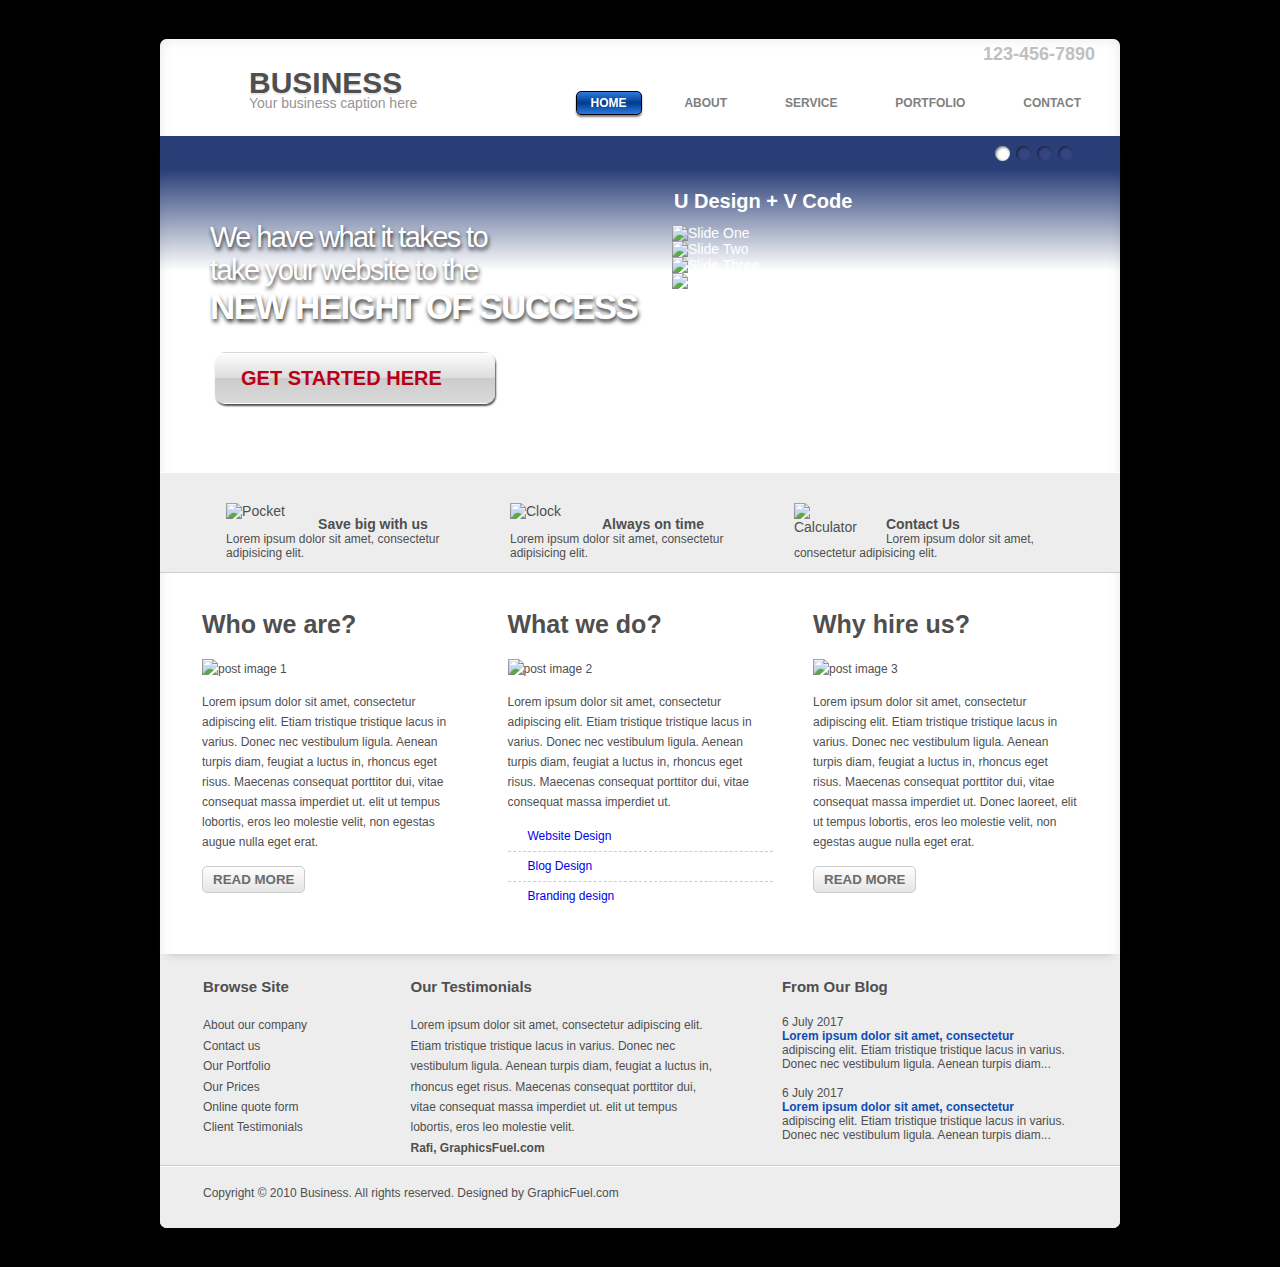
==== index.html @ 45150405 "deleted ul from nav" ====
<!DOCTYPE html>
<html lang="en">
<head>
	<meta charset="utf-8">
	<title>Professional Business Template</title>
	<link rel="stylesheet" href="css/carousel.css">
	<link rel="stylesheet" href="css/style.css">
	<!--[if lt IE 9]>
	<script src="js/html5shiv.min.js"></script>
	<![endif]-->
</head>
<body>
	<div class="page-wrapper">
		<!-- HEADER -->
		<header>
			<!-- LOGATYPE -->
			<div class="logo">
				<a href="index.html"><h2>Business</h2></a>
				<span>Your business caption here</span>
			</div>
			<!-- NAVIGATION -->
			<nav>
				<a class="active" href="index.html">Home</a>
				<a href="#">About</a>
				<a href="#">Service</a>
				<a href="#">Portfolio</a>
				<a href="contact.html">Contact</a>
			</nav>
			<!-- CONTACTS -->
			<div class="phone-number"><a href="tel:123-756-7890">123-456-7890</a></div>
		</header>
		<!-- MAIN SECTION -->
		<main>
			<!-- BANNER -->
			<section class="title-bg banner">
				<div class="offer">
					<h2>We have what it takes to<br>take your website to the <span>new height of success</span></h2>
					<button onclick="$('.carousel').carousel('next')">Get started here</button>
				</div>
				<div class="slider">
					<h3>U Design + V Code</h3>
					<!-- SLIDER -->
					<div id="carousel-example-generic" class="carousel slide" data-ride="carousel">
						<!-- Indicators -->
						<ol class="carousel-indicators">
							<li data-target="#carousel-example-generic" data-slide-to="0" class="active"></li>
							<li data-target="#carousel-example-generic" data-slide-to="1"></li>
							<li data-target="#carousel-example-generic" data-slide-to="2"></li>
							<li data-target="#carousel-example-generic" data-slide-to="3"></li>
						</ol>
						<!-- Wrapper for slides -->
						<div class="carousel-inner" role="listbox">
							<div class="item active">
								<img src="images/slide-1.jpg" alt="Slide One">
							</div>
							<div class="item">
								<img src="images/slide-2.jpg" alt="Slide Two">
							</div>
							<div class="item">
								<img src="images/slide-3.jpg" alt="Slide Three">
							</div>
							<div class="item">
								<img src="images/slide-3.jpg" alt="Slide Four">
							</div>
						</div>
					</div>
					<!-- /SLIDER -->
				</div>
			</section>
			<!-- FEATURES -->
			<section class="features">
				<div>
					<img src="images/pocket.png" alt="Pocket">
					<h4>Save big with us</h4>
					<p>Lorem ipsum dolor sit amet, consectetur adipisicing elit.</p>
				</div>
				<div>
					<img src="images/clock.png" alt="Clock">
					<h4>Always on time</h4>
					<p>Lorem ipsum dolor sit amet, consectetur adipisicing elit.</p>
				</div>
				<div>
					<img src="images/calc.png" alt="Calculator">
					<h4>Contact Us</h4>
					<p>Lorem ipsum dolor sit amet, consectetur adipisicing elit.</p>
				</div>
			</section>
			<!-- INTRO ARTICLES -->
			<section class="articles">
				<div class="post">
					<h2>Who we are?</h2>
					<img src="images/post-img-1.jpg" alt="post image 1">
					<p>Lorem ipsum dolor sit amet, consectetur adipiscing elit. Etiam tristique tristique lacus in varius. Donec nec vestibulum ligula. Aenean turpis diam, feugiat a luctus in, rhoncus eget risus. Maecenas consequat porttitor dui, vitae consequat massa imperdiet ut. elit ut tempus lobortis, eros leo molestie velit, non egestas augue nulla eget erat.</p>
					<button>read more</button>
				</div>
				<div class="post">
					<h2>What we do?</h2>
					<img src="images/post-img-2.jpg" alt="post image 2">
					<p>Lorem ipsum dolor sit amet, consectetur adipiscing elit. Etiam tristique tristique lacus in varius. Donec nec vestibulum ligula. Aenean turpis diam, feugiat a luctus in, rhoncus eget risus. Maecenas consequat porttitor dui, vitae consequat massa imperdiet ut.</p>
					<ul class="main-page-post-link">
						<li><a href="#">Website Design</a></li>
						<li><a href="#">Blog Design</a></li>
						<li><a href="#">Branding design</a></li>
					</ul>
				</div>
				<div class="post">
					<h2>Why hire us?</h2>
					<img src="images/post-img-3.jpg" alt="post image 3">
					<p>Lorem ipsum dolor sit amet, consectetur adipiscing elit. Etiam tristique tristique lacus in varius. Donec nec vestibulum ligula. Aenean turpis diam, feugiat a luctus in, rhoncus eget risus. Maecenas consequat porttitor dui, vitae consequat massa imperdiet ut. Donec laoreet, elit ut tempus lobortis, eros leo molestie velit, non egestas augue nulla eget erat.</p>
					<button>read more</button>
				</div>
			</section>
		</main>
		<footer>
			<div class="footer-info">
				<div class="foot-nav">
					<h3>Browse Site</h3>
					<ul>
						<li><a href="#">About our company</a></li>
						<li><a href="#">Contact us</a></li>
						<li><a href="#">Our Portfolio</a></li>
						<li><a href="#">Our Prices</a></li>
						<li><a href="#">Online quote form</a></li>
						<li><a href="#">Client Testimonials</a></li>
					</ul>
				</div>
				<div class="feedback">
					<h3>Our Testimonials</h3>
					<p>Lorem ipsum dolor sit amet, consectetur adipiscing elit. Etiam tristique tristique lacus in varius. Donec nec vestibulum ligula. Aenean turpis diam, feugiat a luctus in, rhoncus eget risus. Maecenas consequat porttitor dui, vitae consequat massa imperdiet ut. elit ut tempus lobortis, eros leo molestie velit.</p>
					<address>Rafi, GraphicsFuel.com</address>
				</div>
				<div class="blog-posts">
					<h3>From Our Blog</h3>
					<div class="blog-posts-item">
						<div class="post-date">6 July 2017</div>
						<div class="post-title"><a href="#">Lorem ipsum dolor sit amet, consectetur</a></div>
						<div class="post-preview">adipiscing elit. Etiam tristique tristique lacus in varius. Donec nec vestibulum ligula. Aenean turpis diam...</div>
					</div>
					<div class="blog-posts-item">
						<div class="post-date">6 July 2017</div>
						<div class="post-title"><a href="#">Lorem ipsum dolor sit amet, consectetur</a></div>
						<div class="post-preview">adipiscing elit. Etiam tristique tristique lacus in varius. Donec nec vestibulum ligula. Aenean turpis diam...</div>
					</div>
				</div>
			</div>
			<div class="copyright">
				<div>Copyright © 2010 Business. All rights reserved. Designed by GraphicFuel.com</div>
				<div class="foot-logo"></div>
				<div class="social footer-social">
					<a href="#" title="Twitter">Twitter</a>
					<a href="#" title="LinkedIn">LinkedIn</a>
					<a href="#" title="Facebook">Facebook</a>
				</div>
			</div>
		</footer>
	</div>
<script src="https://code.jquery.com/jquery-3.2.1.min.js"></script>
<script src="js/carousel.js"></script>
</body>
</html>
---- css/style.css ----
*,
*::before,
*::after {
	box-sizing: border-box;
}
html {
	font-size: 62.5%; /* = 1rem = 10px */
}
body {
	background: #000 url(../images/bg.png) no-repeat center 0;
	font-family: Arial, Helvetica, sans-serif;
	font-size: 1.4rem;
}
h1,
h2,
h3,
h4,
h5,
h6,
ul,
li,
p {
	list-style: none;
	margin: 0;
	padding: 0;
}
body,
.foot-nav a,
.logo a h2 {
	color: #4f4f4f;
}
a {
	text-decoration: none;
}
button,
nav a,
.logo h2,
.offer span {
	text-transform: uppercase;
}
.page-wrapper {
	padding-top: .1rem;
	background: #fff;
	max-width: 96rem;
	margin: 3.9rem auto;
	position: relative;
	border-radius: .7rem;
	box-shadow: 0 0 13px #e8e8e8 inset, 0 0 20px #000;
}

/*HEADER*/
header {
	margin-bottom: 2.5rem;
}
.logo {
	margin: 3.1rem 0 0 4.1rem;
	padding-left: 4.8rem;
	background: url(../images/logo.jpg) no-repeat 0 0;
	background-size: 4.2rem;
}
.logo a h2 {
	font-size: 3rem;
	line-height: 80%;
	text-shadow: 0 2px 1px #e8e8e8;
}
.logo span {
	color: #969595;
}
.phone-number {
	position: absolute;
	text-align: right;
	padding-right: 2.5rem;
	width: 22.8rem;
	height: 3.8rem;
	top: 0;
	right: 0;
	background: url(../images/bg-phone.png) no-repeat .4rem 0;
	background-size: cover;
}
.phone-number a {
	color: #c0c0c0;
	font-size: 1.8rem;
	font-weight: bold;
	line-height: 170%;
}
nav {
	float: right;
	position: relative;
	top: -2rem;
}
nav a {
	display: inline-block;
	margin-right: 2.4rem;
	color: #808080;
	font-size: 1.2rem;
	padding: .4rem 1.4rem;
	font-weight: bold;
	border: 1px solid transparent;
}
nav a:hover,
nav .active {
	background: linear-gradient(to top,#2d7adf, #003c8d, #2d7adf);
	border: 1px solid #000;
	border-radius: .5rem;
	box-shadow: 0 .2rem .2rem gray;
	color: #fff;
}
/*-------------MAIN*/
main {
	position: relative;
	box-shadow: 0 .8rem .8rem -.8rem #bababa;
	overflow: hidden;
}
.title-bg {
	position: inherit;
	color: #fff;
	background: url(../images/bg-banner.jpg);
	background-size: cover;
}
.title-bg:before {
	content: "";
	position: absolute;
	top: 0;
	left: 0;
	width: 100%;
	height: 100%;
	background: linear-gradient(to bottom, rgba(4, 29, 94, .9) 30%, rgba(0, 0, 0, .1) 60%);
}
.page-title {
	position: inherit;
	/*line-height: 2.8rem;*/
	padding: 2.7rem 4rem;
}
.page-title h1 {
	float: left;
	font-size: 2.5rem;
	width: 40%;
}
.page-desc {
	margin-left: 47%;
	margin-top: .5rem;
	font-style: italic;
	font-size: 2rem;
}
/*--------------MAIN BANNER*/
.banner {
	height: 33.6rem;
}
.banner::before {
	content: "";
	position: absolute;
	top: 0;
	left: 0;
	width: 100%;
	height: 100%;
	background: linear-gradient(to bottom, rgba(4, 29, 94, .85) 10%, rgba(255, 255, 255, 0) 40%);
}
.offer {
	position: relative;
	font-family: "Trebuchet MS", Helvetica, sans-serif;
	float: left;
	margin: 6rem 0 0 5rem;
	max-width: 50%;
}
.offer h2 {
	margin: 2.5rem 0;
	font-size: 2.9rem;
	letter-spacing: -1.6px;
	font-weight: normal;
	text-shadow: .1rem .3rem .4rem rgba(0, 0, 0, .8);
}
.offer span {
	font-size: 3.5rem;
	font-weight: bold;
	white-space: nowrap;
}
.offer button {
	font-family: inherit;
	font-weight: bold;
	color: #b90016;
	cursor: pointer;
	background: url(../images/btn-arrow.png) no-repeat 94% 50%,
				linear-gradient(to top, #dadada, #cccccc 50%, #dddddd 50%, #fdfdfd);
	font-size: 2rem;
	height: 5.2rem;
	border-radius: 1rem;
	border: 1px solid rgba(0, 0, 0, 0);
	padding: 0 5.2rem 0 2.5rem;
	box-shadow: .1rem .2rem .2rem #4f4f4f;
	margin-left: .5rem;
}
/*SLIDER*/
.slider {
	position: absolute;
	right: 2.6rem;
	top: 4.2rem;
	background: url(../images/bg-slider.png);
	background-size: cover;
	height: 31.7rem;
	width: 44.4rem;
}
.slider h3 {
	font-size: 2rem;
	margin: 1.2rem 2.4rem;
}
/*SLIDER-----------BOOTSTRAP CSS*/
.carousel {
	margin-left: 2.2rem;
}
.carousel-indicators {
	position: absolute;
	top: -4.7rem;
	right: 2rem;
	list-style: none;
}
.carousel-indicators li {
	display: inline-block;
	width: 1.5rem;
	height: 1.5rem;
	margin: .1rem;
	cursor: pointer;
	background-color: #354582;
	border-radius: 1rem;
	box-shadow: .1rem .1rem .3rem rgba(0, 0, 0, .6) inset;
}
.carousel-indicators .active {
	background-color: #fff;
}
.carousel-inner img {
	width: 39.8rem;
}

/*FEATURES*/
.features {
	background: #ededed;
	border-top: 1px solid #fff;
	border-bottom: 1px solid #cecece;
	padding: 3rem 0 1.2rem;
	text-align: center;
}
.features div {
	display: inline-block;
	text-align: left;
	max-width: 26rem;
	margin-right: 2rem;
}
.features div:last-child {
	margin-right: 0;
}
.features img {
	width: 7.7rem;
	float: left;
	margin-right: 1.5rem;
}
.features h4 {
	margin-top: 1.3rem;
}
.features p {
	font-size: 1.2rem;
}

/*INTRO ARTICLES*/
.articles {
	display: flex;
	justify-content: space-between;
	padding: 4.1rem 4.2rem 4.4rem;
}
.post {
	font-size: 1.2rem;
	line-height: 2rem;
	max-width: 26.5rem;
}
.post h2 {
	font-size: 2.5rem;
}
.post img {
	margin: 2.5rem 0 1.3rem;
	width: 100%;
}
.post button,
.contact-form input[type="submit"]{
	cursor: pointer;
	color: #6c6c6c;
	font-weight: bold;
	background: linear-gradient(to top, #e5e5e5, #fdfdfd);
	border-radius: .5rem;
	border: 1px solid  #ccc;
	padding: .5rem 1rem;
	margin-top: 1.4rem;
}
.main-page-post-link {
	margin-top: 1rem;
}
.main-page-post-link li {
	border-bottom: 1px dashed #ccc;
}
.main-page-post-link li:last-child {
	border: none;
}
.main-page-post-link a {
	display: block;
	line-height: 2.4;
	margin-left: 2rem;
}

/* CONTACT */
.contact-form {
	padding: .7rem 4.2rem;
	margin-right: 26rem;
}
label {
	display: block;
	font-size: 1.3rem;
	margin: 2rem 0;
	max-width: 38.5rem;
}
.contact-form input:not([type="submit"]),
.contact-form textarea {
	background: linear-gradient(to bottom, #efefef, #fff);
	font-size: 2rem;
	line-height: 2rem;
	width: 100%;
	margin: .8rem 0 .5rem;
	padding: .5rem;
	border: 1px solid #c9c9c9;
	border-radius: .5rem;
}
.contact-form input[type="submit"] {
	margin: 0 0 6rem;
	padding: .5rem 2rem;
}
.contact-form input:focus,
.contact-form textarea:focus {
	border: 1px solid blue;
}
/* Sidebar */
aside {
	float: right;
	padding-bottom: 32767px;
	margin-bottom: -32767px;
	width: 26rem;
	background: linear-gradient(to right, #efefef, #fff 2rem);
	broder-left: 1px solid #dfdfdf;
}
div.side-block:first-child {
	margin-top: 4rem;
}
.side-block h3 {
	color: #000;
	font-size: 1.5rem;
	padding: .5rem 2.3rem;
	background: linear-gradient(to right, #cfcfcf, #fff 70%);
}
.side-block p {
	padding: 1.5rem 2.2rem;
	font-size: 1.2rem;
	line-height: 2rem;
}
/* FOOTER */
footer {
	background: #ededed;
	font-size: 1.2rem;
	border-radius: 0 0 .7rem .7rem;
}
.footer-info {
	display: grid;
	grid-template-columns: .9fr 1.9fr 1.8fr;
	grid-gap: 6rem;
	padding: 2.4rem 4.3rem .7rem;
	box-shadow: 0 .1rem #ccc, 0 .2rem #fff;
}
.footer-info h3 {
	margin-bottom: 2rem;
	font-size: 1.5rem;
}
.foot-nav li,
.feedback p,
.feedback address {
	line-height: 1.7;
	margin-bottom: 0;
}
.feedback address {
	font-weight: bold;
	font-style: normal;
}
.blog-posts > div:first-of-type {
	margin-bottom: 1.5rem;
}
.blog-posts-item .post-title a {
	font-weight: bold;
	color: #0f4db6;
}
.copyright {
	padding: 2.1rem 4.3rem;
}
.copyright::after,
.page-title::after {
	content: "";
	display: table;
	clear: both;
}
.copyright div:first-child {
	float: left;
	max-width: 60%;
}
.social a {
	display: inline-block;
	background: url(../images/social.png);
	background-size: auto 3.8rem;
	margin-right: 1rem;
	text-indent: 100%;
	white-space: nowrap;
	overflow: hidden;
}
.side-social a {
	width: 3.5rem;
    height: 3.8rem;
}
.side-social a[title="Twitter"] {
	background-position: -7rem 0;
}
.side-social a[title="LinkedIn"] {
	background-position: -3.5rem 0;
}
.side-social a[title="Facebook"] {
	background-position: 0 0;
}
.footer-social a {
	width: 1.8rem;
	height: 1.8rem;
}
.footer-social {
	text-align: center;
}
.footer-social a[title="Twitter"] {
	background-position: -14.5rem 0;
}
.footer-social a[title="LinkedIn"] {
	background-position: -12.5rem 0;
}
.footer-social a[title="Facebook"] {
	background-position: -10.5rem 0;
}
.foot-logo {
	float: right;
	background: url(../images/foot-logo.png);
	background-size: cover;
	height: 1.8rem;
	width: 11.7rem;
}
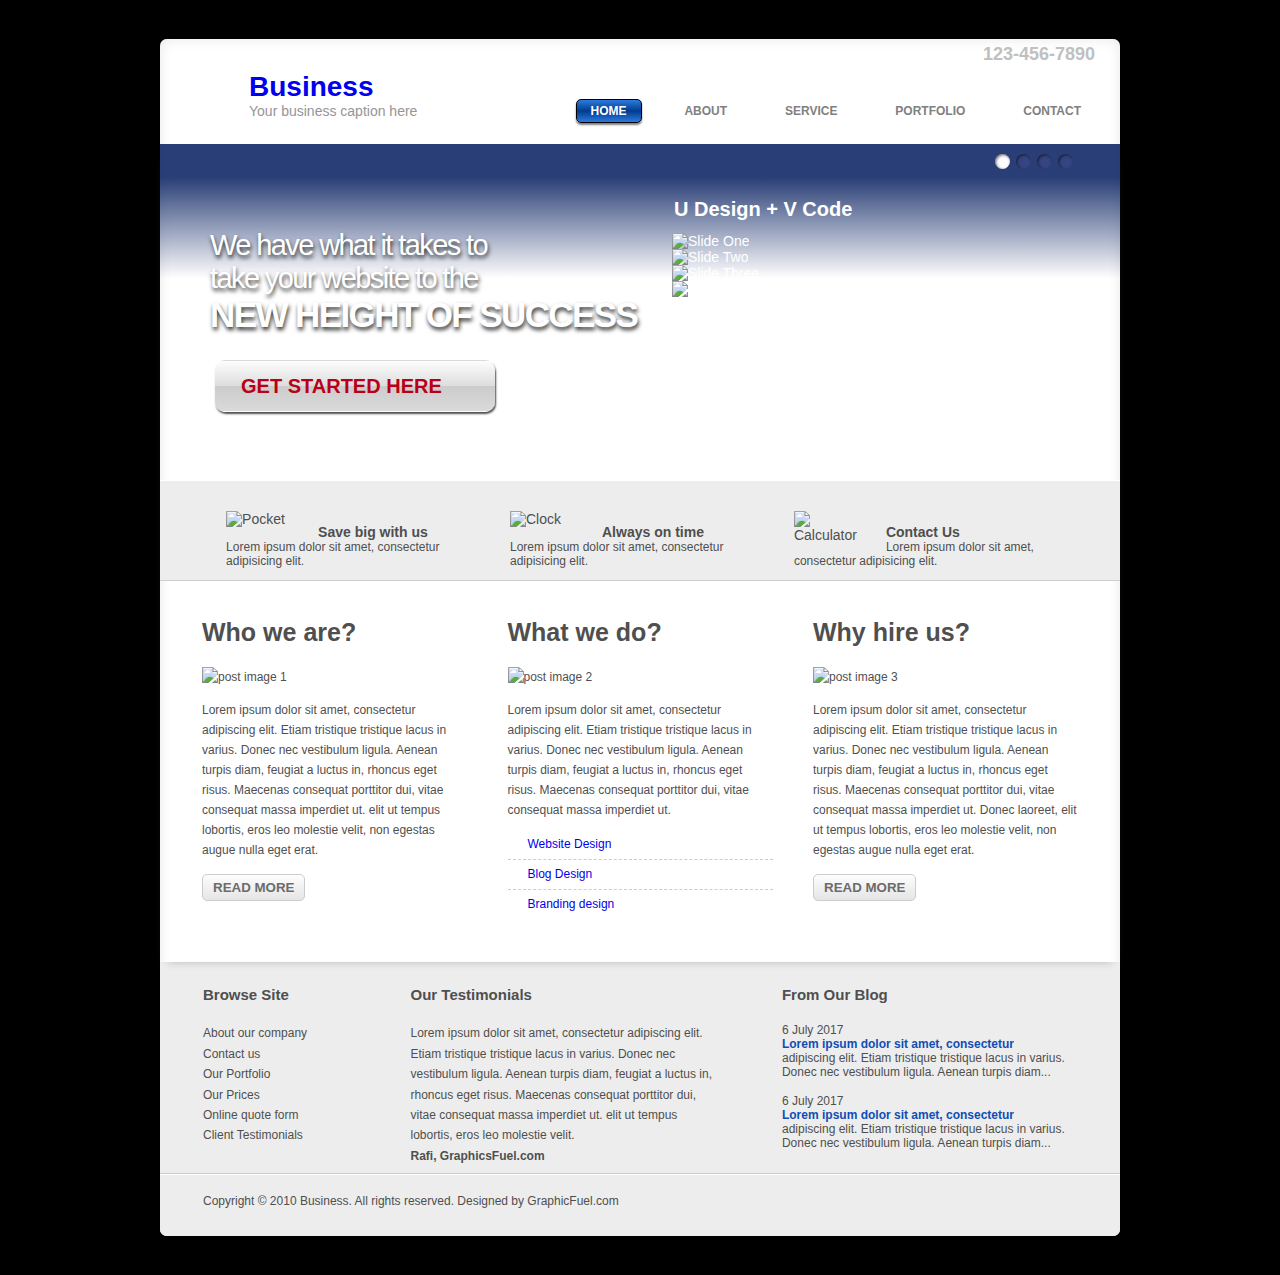
==== commit ea9323a9: "Removed <header> element from posts" ====
--- a/index.html
+++ b/index.html
@@ -10,150 +10,148 @@
 	<![endif]-->
 </head>
 <body>
-	<div class="page-wrapper">
-		<!-- HEADER -->
-		<header>
-			<!-- LOGATYPE -->
-			<div class="logo">
-				<a href="index.html"><h2>Business</h2></a>
-				<span>Your business caption here</span>
+	<!-- HEADER -->
+	<header>
+		<!-- LOGATYPE -->
+		<div class="logo">
+			<a href="index.html" rel="home"><h1>Business</h1></a>
+			<span>Your business caption here</span>
+		</div>
+		<!-- NAVIGATION -->
+		<nav>
+			<a class="active" href="index.html">Home</a>
+			<a href="#">About</a>
+			<a href="#">Service</a>
+			<a href="#">Portfolio</a>
+			<a href="contact.html">Contact</a>
+		</nav>
+		<!-- CONTACTS -->
+		<div class="phone-number"><a href="tel:123-756-7890">123-456-7890</a></div>
+	</header>
+	<!-- MAIN SECTION -->
+	<main>
+		<!-- BANNER -->
+		<section class="title-bg banner">
+			<div class="offer">
+				<h2>We have what it takes to<br>take your website to the <span>new height of success</span></h2>
+				<button onclick="$('.carousel').carousel('next')">Get started here</button>
 			</div>
-			<!-- NAVIGATION -->
-			<nav>
-				<a class="active" href="index.html">Home</a>
-				<a href="#">About</a>
-				<a href="#">Service</a>
-				<a href="#">Portfolio</a>
-				<a href="contact.html">Contact</a>
-			</nav>
-			<!-- CONTACTS -->
-			<div class="phone-number"><a href="tel:123-756-7890">123-456-7890</a></div>
-		</header>
-		<!-- MAIN SECTION -->
-		<main>
-			<!-- BANNER -->
-			<section class="title-bg banner">
-				<div class="offer">
-					<h2>We have what it takes to<br>take your website to the <span>new height of success</span></h2>
-					<button onclick="$('.carousel').carousel('next')">Get started here</button>
-				</div>
-				<div class="slider">
-					<h3>U Design + V Code</h3>
-					<!-- SLIDER -->
-					<div id="carousel-example-generic" class="carousel slide" data-ride="carousel">
-						<!-- Indicators -->
-						<ol class="carousel-indicators">
-							<li data-target="#carousel-example-generic" data-slide-to="0" class="active"></li>
-							<li data-target="#carousel-example-generic" data-slide-to="1"></li>
-							<li data-target="#carousel-example-generic" data-slide-to="2"></li>
-							<li data-target="#carousel-example-generic" data-slide-to="3"></li>
-						</ol>
-						<!-- Wrapper for slides -->
-						<div class="carousel-inner" role="listbox">
-							<div class="item active">
-								<img src="images/slide-1.jpg" alt="Slide One">
-							</div>
-							<div class="item">
-								<img src="images/slide-2.jpg" alt="Slide Two">
-							</div>
-							<div class="item">
-								<img src="images/slide-3.jpg" alt="Slide Three">
-							</div>
-							<div class="item">
-								<img src="images/slide-3.jpg" alt="Slide Four">
-							</div>
+			<div class="slider">
+				<h3>U Design + V Code</h3>
+				<!-- SLIDER -->
+				<div id="carousel-example-generic" class="carousel slide" data-ride="carousel">
+					<!-- Indicators -->
+					<ol class="carousel-indicators">
+						<li data-target="#carousel-example-generic" data-slide-to="0" class="active"></li>
+						<li data-target="#carousel-example-generic" data-slide-to="1"></li>
+						<li data-target="#carousel-example-generic" data-slide-to="2"></li>
+						<li data-target="#carousel-example-generic" data-slide-to="3"></li>
+					</ol>
+					<!-- Wrapper for slides -->
+					<div class="carousel-inner" role="listbox">
+						<div class="item active">
+							<img src="images/slide-1.jpg" alt="Slide One">
+						</div>
+						<div class="item">
+							<img src="images/slide-2.jpg" alt="Slide Two">
+						</div>
+						<div class="item">
+							<img src="images/slide-3.jpg" alt="Slide Three">
+						</div>
+						<div class="item">
+							<img src="images/slide-3.jpg" alt="Slide Four">
 						</div>
 					</div>
-					<!-- /SLIDER -->
 				</div>
-			</section>
-			<!-- FEATURES -->
-			<section class="features">
-				<div>
-					<img src="images/pocket.png" alt="Pocket">
-					<h4>Save big with us</h4>
-					<p>Lorem ipsum dolor sit amet, consectetur adipisicing elit.</p>
+				<!-- /SLIDER -->
+			</div>
+		</section>
+		<!-- FEATURES -->
+		<section class="features">
+			<div>
+				<img src="images/pocket.png" alt="Pocket">
+				<h4>Save big with us</h4>
+				<p>Lorem ipsum dolor sit amet, consectetur adipisicing elit.</p>
+			</div>
+			<div>
+				<img src="images/clock.png" alt="Clock">
+				<h4>Always on time</h4>
+				<p>Lorem ipsum dolor sit amet, consectetur adipisicing elit.</p>
+			</div>
+			<div>
+				<img src="images/calc.png" alt="Calculator">
+				<h4>Contact Us</h4>
+				<p>Lorem ipsum dolor sit amet, consectetur adipisicing elit.</p>
+			</div>
+		</section>
+		<!-- INTRO ARTICLES -->
+		<section class="articles">
+			<article class="post">
+				<h2>Who we are?</h2>
+				<img src="images/post-img-1.jpg" alt="post image 1">
+				<p>Lorem ipsum dolor sit amet, consectetur adipiscing elit. Etiam tristique tristique lacus in varius. Donec nec vestibulum ligula. Aenean turpis diam, feugiat a luctus in, rhoncus eget risus. Maecenas consequat porttitor dui, vitae consequat massa imperdiet ut. elit ut tempus lobortis, eros leo molestie velit, non egestas augue nulla eget erat.</p>
+				<button>read more</button>
+			</article>
+			<article class="post">
+				<h2>What we do?</h2>
+				<img src="images/post-img-2.jpg" alt="post image 2">
+				<p>Lorem ipsum dolor sit amet, consectetur adipiscing elit. Etiam tristique tristique lacus in varius. Donec nec vestibulum ligula. Aenean turpis diam, feugiat a luctus in, rhoncus eget risus. Maecenas consequat porttitor dui, vitae consequat massa imperdiet ut.</p>
+				<ul class="main-page-post-link">
+					<li><a href="#">Website Design</a></li>
+					<li><a href="#">Blog Design</a></li>
+					<li><a href="#">Branding design</a></li>
+				</ul>
+			</article>
+			<article class="post">
+				<h2>Why hire us?</h2>
+				<img src="images/post-img-3.jpg" alt="post image 3">
+				<p>Lorem ipsum dolor sit amet, consectetur adipiscing elit. Etiam tristique tristique lacus in varius. Donec nec vestibulum ligula. Aenean turpis diam, feugiat a luctus in, rhoncus eget risus. Maecenas consequat porttitor dui, vitae consequat massa imperdiet ut. Donec laoreet, elit ut tempus lobortis, eros leo molestie velit, non egestas augue nulla eget erat.</p>
+				<button>read more</button>
+			</article>
+		</section>
+	</main>
+	<footer>
+		<div class="footer-info">
+			<div class="foot-nav">
+				<h3>Browse Site</h3>
+				<ul>
+					<li><a href="#">About our company</a></li>
+					<li><a href="#">Contact us</a></li>
+					<li><a href="#">Our Portfolio</a></li>
+					<li><a href="#">Our Prices</a></li>
+					<li><a href="#">Online quote form</a></li>
+					<li><a href="#">Client Testimonials</a></li>
+				</ul>
+			</div>
+			<div class="feedback">
+				<h3>Our Testimonials</h3>
+				<p>Lorem ipsum dolor sit amet, consectetur adipiscing elit. Etiam tristique tristique lacus in varius. Donec nec vestibulum ligula. Aenean turpis diam, feugiat a luctus in, rhoncus eget risus. Maecenas consequat porttitor dui, vitae consequat massa imperdiet ut. elit ut tempus lobortis, eros leo molestie velit.</p>
+				<address>Rafi, GraphicsFuel.com</address>
+			</div>
+			<div class="blog-posts">
+				<h3>From Our Blog</h3>
+				<div class="blog-posts-item">
+					<div class="post-date">6 July 2017</div>
+					<div class="post-title"><a href="#">Lorem ipsum dolor sit amet, consectetur</a></div>
+					<div class="post-preview">adipiscing elit. Etiam tristique tristique lacus in varius. Donec nec vestibulum ligula. Aenean turpis diam...</div>
 				</div>
-				<div>
-					<img src="images/clock.png" alt="Clock">
-					<h4>Always on time</h4>
-					<p>Lorem ipsum dolor sit amet, consectetur adipisicing elit.</p>
-				</div>
-				<div>
-					<img src="images/calc.png" alt="Calculator">
-					<h4>Contact Us</h4>
-					<p>Lorem ipsum dolor sit amet, consectetur adipisicing elit.</p>
-				</div>
-			</section>
-			<!-- INTRO ARTICLES -->
-			<section class="articles">
-				<div class="post">
-					<h2>Who we are?</h2>
-					<img src="images/post-img-1.jpg" alt="post image 1">
-					<p>Lorem ipsum dolor sit amet, consectetur adipiscing elit. Etiam tristique tristique lacus in varius. Donec nec vestibulum ligula. Aenean turpis diam, feugiat a luctus in, rhoncus eget risus. Maecenas consequat porttitor dui, vitae consequat massa imperdiet ut. elit ut tempus lobortis, eros leo molestie velit, non egestas augue nulla eget erat.</p>
-					<button>read more</button>
-				</div>
-				<div class="post">
-					<h2>What we do?</h2>
-					<img src="images/post-img-2.jpg" alt="post image 2">
-					<p>Lorem ipsum dolor sit amet, consectetur adipiscing elit. Etiam tristique tristique lacus in varius. Donec nec vestibulum ligula. Aenean turpis diam, feugiat a luctus in, rhoncus eget risus. Maecenas consequat porttitor dui, vitae consequat massa imperdiet ut.</p>
-					<ul class="main-page-post-link">
-						<li><a href="#">Website Design</a></li>
-						<li><a href="#">Blog Design</a></li>
-						<li><a href="#">Branding design</a></li>
-					</ul>
-				</div>
-				<div class="post">
-					<h2>Why hire us?</h2>
-					<img src="images/post-img-3.jpg" alt="post image 3">
-					<p>Lorem ipsum dolor sit amet, consectetur adipiscing elit. Etiam tristique tristique lacus in varius. Donec nec vestibulum ligula. Aenean turpis diam, feugiat a luctus in, rhoncus eget risus. Maecenas consequat porttitor dui, vitae consequat massa imperdiet ut. Donec laoreet, elit ut tempus lobortis, eros leo molestie velit, non egestas augue nulla eget erat.</p>
-					<button>read more</button>
-				</div>
-			</section>
-		</main>
-		<footer>
-			<div class="footer-info">
-				<div class="foot-nav">
-					<h3>Browse Site</h3>
-					<ul>
-						<li><a href="#">About our company</a></li>
-						<li><a href="#">Contact us</a></li>
-						<li><a href="#">Our Portfolio</a></li>
-						<li><a href="#">Our Prices</a></li>
-						<li><a href="#">Online quote form</a></li>
-						<li><a href="#">Client Testimonials</a></li>
-					</ul>
-				</div>
-				<div class="feedback">
-					<h3>Our Testimonials</h3>
-					<p>Lorem ipsum dolor sit amet, consectetur adipiscing elit. Etiam tristique tristique lacus in varius. Donec nec vestibulum ligula. Aenean turpis diam, feugiat a luctus in, rhoncus eget risus. Maecenas consequat porttitor dui, vitae consequat massa imperdiet ut. elit ut tempus lobortis, eros leo molestie velit.</p>
-					<address>Rafi, GraphicsFuel.com</address>
-				</div>
-				<div class="blog-posts">
-					<h3>From Our Blog</h3>
-					<div class="blog-posts-item">
-						<div class="post-date">6 July 2017</div>
-						<div class="post-title"><a href="#">Lorem ipsum dolor sit amet, consectetur</a></div>
-						<div class="post-preview">adipiscing elit. Etiam tristique tristique lacus in varius. Donec nec vestibulum ligula. Aenean turpis diam...</div>
-					</div>
-					<div class="blog-posts-item">
-						<div class="post-date">6 July 2017</div>
-						<div class="post-title"><a href="#">Lorem ipsum dolor sit amet, consectetur</a></div>
-						<div class="post-preview">adipiscing elit. Etiam tristique tristique lacus in varius. Donec nec vestibulum ligula. Aenean turpis diam...</div>
-					</div>
+				<div class="blog-posts-item">
+					<div class="post-date">6 July 2017</div>
+					<div class="post-title"><a href="#">Lorem ipsum dolor sit amet, consectetur</a></div>
+					<div class="post-preview">adipiscing elit. Etiam tristique tristique lacus in varius. Donec nec vestibulum ligula. Aenean turpis diam...</div>
 				</div>
 			</div>
-			<div class="copyright">
-				<div>Copyright © 2010 Business. All rights reserved. Designed by GraphicFuel.com</div>
-				<div class="foot-logo"></div>
-				<div class="social footer-social">
-					<a href="#" title="Twitter">Twitter</a>
-					<a href="#" title="LinkedIn">LinkedIn</a>
-					<a href="#" title="Facebook">Facebook</a>
-				</div>
+		</div>
+		<div class="copyright">
+			<div>Copyright © 2010 Business. All rights reserved. Designed by GraphicFuel.com</div>
+			<div class="foot-logo"></div>
+			<div class="social footer-social">
+				<a href="#" title="Twitter">Twitter</a>
+				<a href="#" title="LinkedIn">LinkedIn</a>
+				<a href="#" title="Facebook">Facebook</a>
 			</div>
-		</footer>
-	</div>
+		</div>
+	</footer>
 <script src="https://code.jquery.com/jquery-3.2.1.min.js"></script>
 <script src="js/carousel.js"></script>
 </body>
--- a/css/style.css
+++ b/css/style.css
@@ -5,11 +5,19 @@
 }
 html {
 	font-size: 62.5%; /* = 1rem = 10px */
+	background: #000 url(../images/bg.png) no-repeat center 0;
 }
 body {
-	background: #000 url(../images/bg.png) no-repeat center 0;
 	font-family: Arial, Helvetica, sans-serif;
 	font-size: 1.4rem;
+
+	padding-top: .1rem;
+	background: #fff;
+	max-width: 96rem;
+	margin: 3.9rem auto;
+	position: relative;
+	border-radius: .7rem;
+	box-shadow: 0 0 13px #e8e8e8 inset, 0 0 20px #000;
 }
 h1,
 h2,
@@ -38,18 +46,9 @@
 .offer span {
 	text-transform: uppercase;
 }
-.page-wrapper {
-	padding-top: .1rem;
-	background: #fff;
-	max-width: 96rem;
-	margin: 3.9rem auto;
-	position: relative;
-	border-radius: .7rem;
-	box-shadow: 0 0 13px #e8e8e8 inset, 0 0 20px #000;
-}
 
 /*HEADER*/
-header {
+body > header {
 	margin-bottom: 2.5rem;
 }
 .logo {
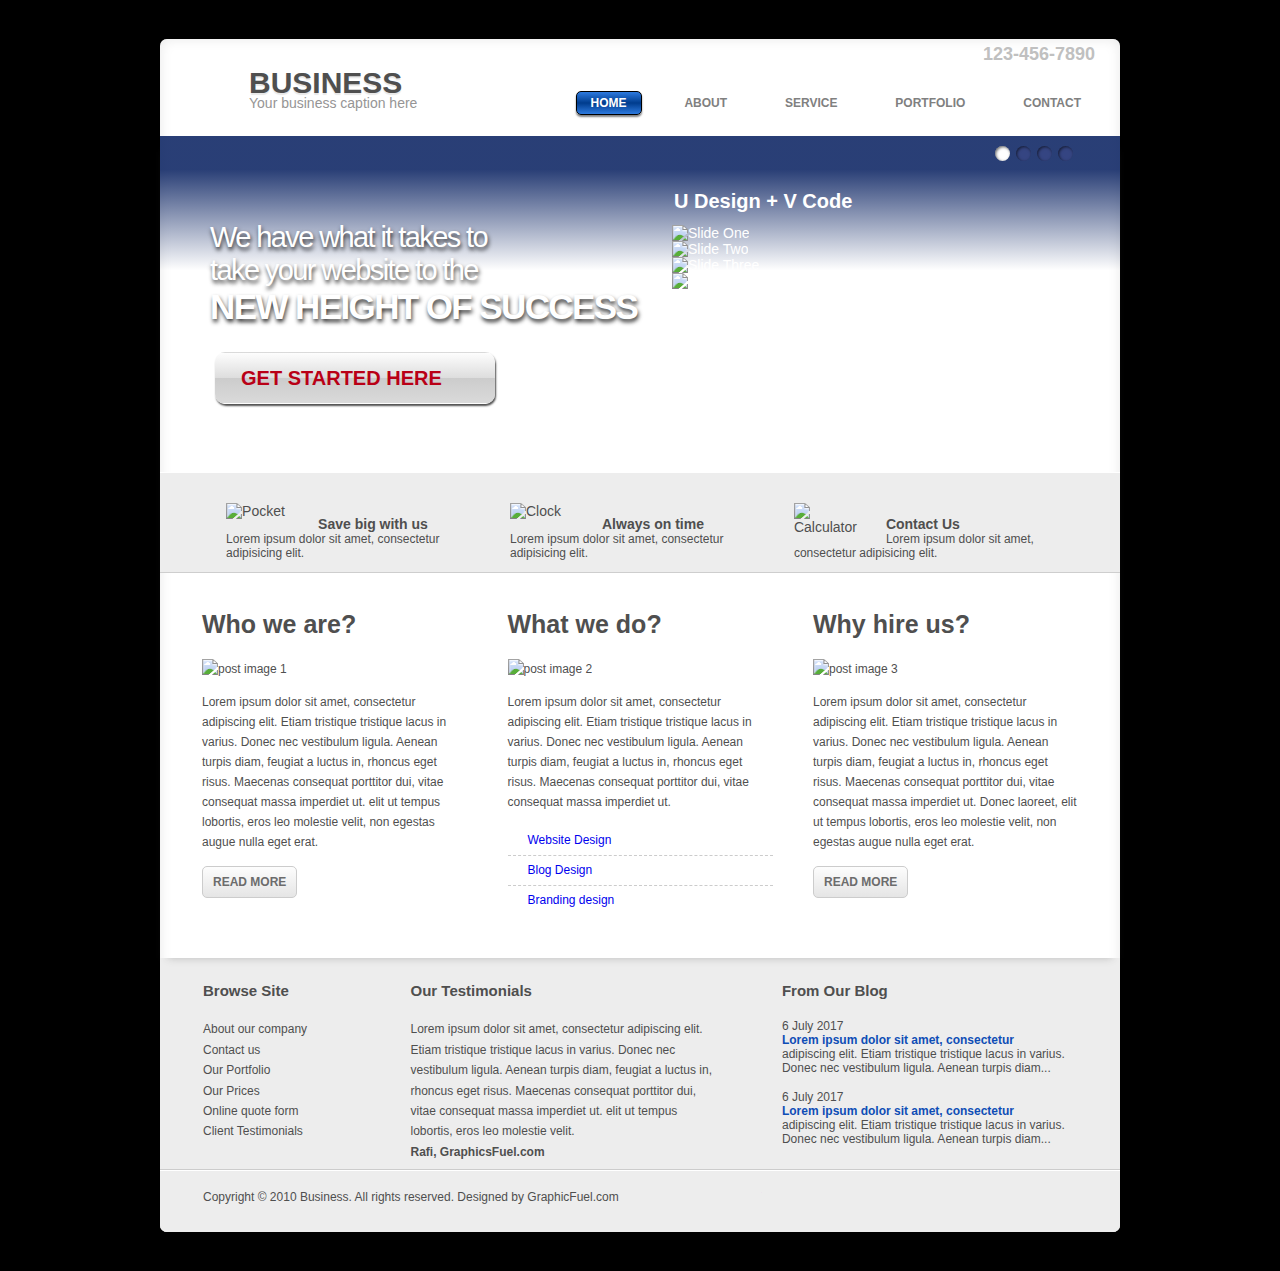
==== commit 53e54578: "rename article classes" ====
--- a/index.html
+++ b/index.html
@@ -14,7 +14,7 @@
 	<header>
 		<!-- LOGATYPE -->
 		<div class="logo">
-			<a href="index.html" rel="home"><h1>Business</h1></a>
+			<h1>Business</h1>
 			<span>Your business caption here</span>
 		</div>
 		<!-- NAVIGATION -->
@@ -86,27 +86,27 @@
 		</section>
 		<!-- INTRO ARTICLES -->
 		<section class="articles">
-			<article class="post">
+			<article class="articles-item">
 				<h2>Who we are?</h2>
 				<img src="images/post-img-1.jpg" alt="post image 1">
 				<p>Lorem ipsum dolor sit amet, consectetur adipiscing elit. Etiam tristique tristique lacus in varius. Donec nec vestibulum ligula. Aenean turpis diam, feugiat a luctus in, rhoncus eget risus. Maecenas consequat porttitor dui, vitae consequat massa imperdiet ut. elit ut tempus lobortis, eros leo molestie velit, non egestas augue nulla eget erat.</p>
-				<button>read more</button>
+				<a href="#" class="more-link">read more</a>
 			</article>
-			<article class="post">
+			<article class="articles-item">
 				<h2>What we do?</h2>
 				<img src="images/post-img-2.jpg" alt="post image 2">
 				<p>Lorem ipsum dolor sit amet, consectetur adipiscing elit. Etiam tristique tristique lacus in varius. Donec nec vestibulum ligula. Aenean turpis diam, feugiat a luctus in, rhoncus eget risus. Maecenas consequat porttitor dui, vitae consequat massa imperdiet ut.</p>
-				<ul class="main-page-post-link">
+				<ul>
 					<li><a href="#">Website Design</a></li>
 					<li><a href="#">Blog Design</a></li>
 					<li><a href="#">Branding design</a></li>
 				</ul>
 			</article>
-			<article class="post">
+			<article class="articles-item">
 				<h2>Why hire us?</h2>
 				<img src="images/post-img-3.jpg" alt="post image 3">
 				<p>Lorem ipsum dolor sit amet, consectetur adipiscing elit. Etiam tristique tristique lacus in varius. Donec nec vestibulum ligula. Aenean turpis diam, feugiat a luctus in, rhoncus eget risus. Maecenas consequat porttitor dui, vitae consequat massa imperdiet ut. Donec laoreet, elit ut tempus lobortis, eros leo molestie velit, non egestas augue nulla eget erat.</p>
-				<button>read more</button>
+				<a href="#" class="more-link">read more</a>
 			</article>
 		</section>
 	</main>
--- a/css/style.css
+++ b/css/style.css
@@ -33,8 +33,9 @@
 	padding: 0;
 }
 body,
-.foot-nav a,
-.logo a h2 {
+.logo h1,
+.logo a h1,
+.foot-nav a {
 	color: #4f4f4f;
 }
 a {
@@ -42,8 +43,9 @@
 }
 button,
 nav a,
-.logo h2,
-.offer span {
+.logo h1,
+.offer span,
+.more-link {
 	text-transform: uppercase;
 }
 
@@ -57,7 +59,7 @@
 	background: url(../images/logo.jpg) no-repeat 0 0;
 	background-size: 4.2rem;
 }
-.logo a h2 {
+.logo h1 {
 	font-size: 3rem;
 	line-height: 80%;
 	text-shadow: 0 2px 1px #e8e8e8;
@@ -264,20 +266,35 @@
 	justify-content: space-between;
 	padding: 4.1rem 4.2rem 4.4rem;
 }
-.post {
+.articles-item {
 	font-size: 1.2rem;
 	line-height: 2rem;
 	max-width: 26.5rem;
 }
-.post h2 {
+.articles-item h2 {
 	font-size: 2.5rem;
 }
-.post img {
+.articles-item img {
 	margin: 2.5rem 0 1.3rem;
 	width: 100%;
 }
-.post button,
-.contact-form input[type="submit"]{
+.articles-item p {
+	margin-bottom: 1.4rem;
+}
+.articles-item li {
+	border-bottom: 1px dashed #ccc;
+}
+.articles-item li:last-child {
+	border: none;
+}
+.articles-item li a {
+	display: block;
+	line-height: 2.4;
+	margin-left: 2rem;
+}
+.more-link,
+.contact-form button {
+	display: inline-block;
 	cursor: pointer;
 	color: #6c6c6c;
 	font-weight: bold;
@@ -285,26 +302,14 @@
 	border-radius: .5rem;
 	border: 1px solid  #ccc;
 	padding: .5rem 1rem;
-	margin-top: 1.4rem;
-}
-.main-page-post-link {
-	margin-top: 1rem;
-}
-.main-page-post-link li {
-	border-bottom: 1px dashed #ccc;
-}
-.main-page-post-link li:last-child {
-	border: none;
-}
-.main-page-post-link a {
-	display: block;
-	line-height: 2.4;
-	margin-left: 2rem;
+}
+.contact-form button {
+	margin-top: 0;
 }
 
 /* CONTACT */
 .contact-form {
-	padding: .7rem 4.2rem;
+	padding: .7rem 4.2rem 5rem;
 	margin-right: 26rem;
 }
 label {
